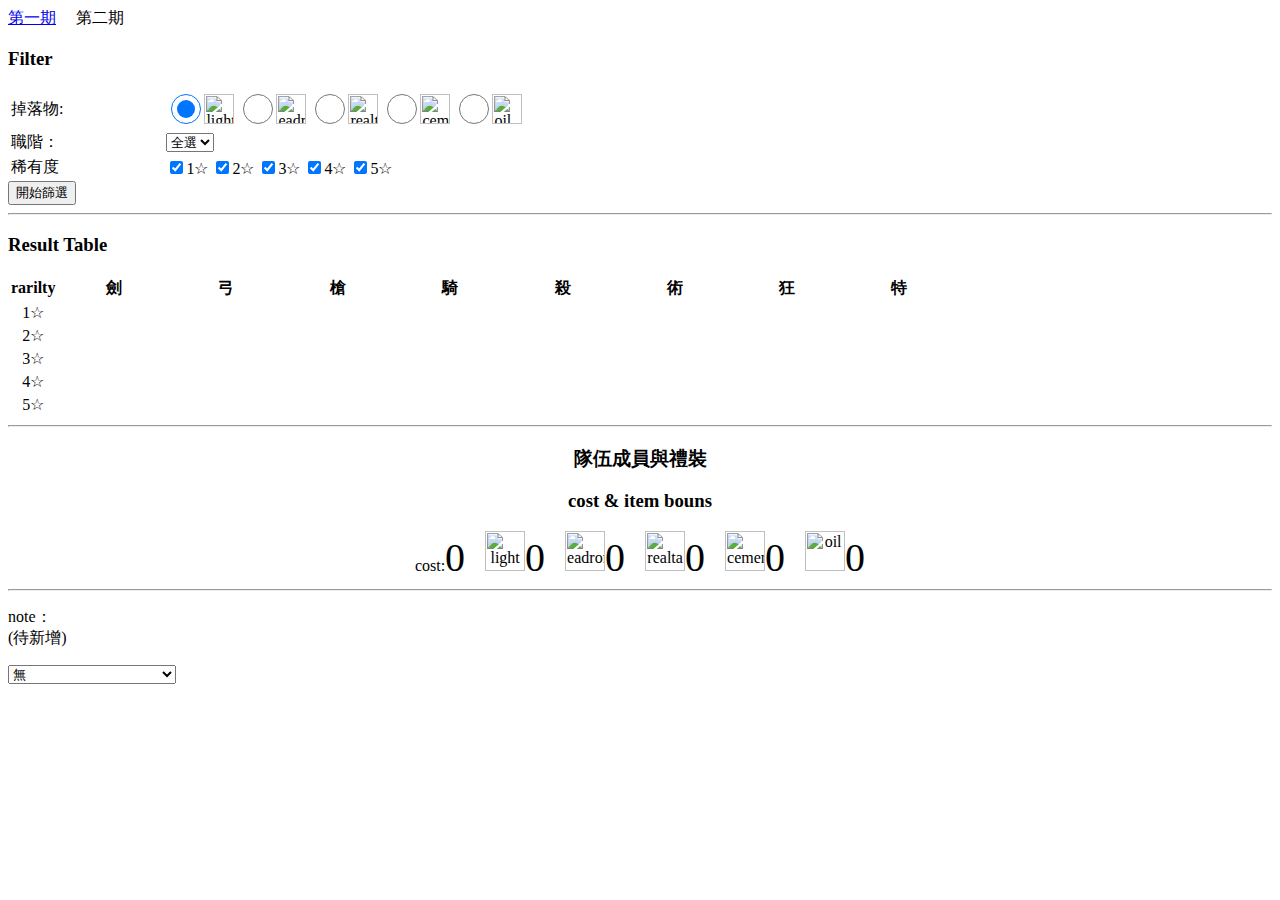
==== summer_2.html @ fd717be2 "Add files via upload" ====
﻿<html>
<head>
<script type="text/javascript" src="javascripts/jquery-3.1.0.min.js"></script>
<script type="text/javascript" src="javascripts/servantData_2.js"></script>
<script type="text/javascript" src="javascripts/pageController_2.js"></script>
<link href="stylesheets/wtf.css" rel="stylesheet" type="text/css" />
</head>
<body>
	<a href="https://silentgrass.github.io/FGO_SUMMER/summer_1.html">第一期</a>
	　第二期
<div class="warpper">
<div class="bg"></div>
<h3>Filter</h3>
<div class="controllerDiv">
<table id="controlPanel" class="panel">
  <tr>
     <td style="width:30%;text-align: left;">掉落物:</td>
     <td style="width:70%;test-align: right;">
        <!--<select id="itemSelector">
          <option value="light">イシュカ合金</option>
          <option value="eadrom">エードラム合金</option>
          <option value="realta">レアルタ合金</option>          
          <option value="oil">油</option>
          <option value="cement">水泥</option>
        </select>
		-->
		 <input type="radio" name="itemSelector" value="light" style="WIDTH: 30px; HEIGHT: 30px" checked="true" /><img src="./images/light.png" alt="light" height="30" width="30">
         <input type="radio" name="itemSelector" value="eadrom" style="WIDTH: 30px; HEIGHT: 30px" /><img src="./images/eadrom.png" alt="eadrom" height="30" width="30">
         <input type="radio" name="itemSelector" value="realta" style="WIDTH: 30px; HEIGHT: 30px" /><img src="./images/realta.png" alt="realta" height="30" width="30">
         <input type="radio" name="itemSelector" value="cement" style="WIDTH: 30px; HEIGHT: 30px" /><img src="./images/cement.png" alt="cement" height="30" width="30">
         <input type="radio" name="itemSelector" value="oil" style="WIDTH: 30px; HEIGHT: 30px" /><img src="./images/oil.png" alt="oil" height="30" width="30">
     </td>
  </tr>
  <tr> 
     <td class="width:30%;text-align: left;">職階：</td>
     <td style="width:70%;test-align: right;">
        <select id="classSelector">
          <option value="all">全選</option>
          <option value="saber">劍</option>
          <option value="archer">弓</option>
          <option value="lancer">槍</option>
          <option value="rider">騎</option>
          <option value="assassin">殺</option>
          <option value="caster">術</option>
          <option value="berserker">狂</option>
          <option value="ex">特</option>
        </select>
     </td>
  </tr>
  <tr>
     <td class="width:30%;text-align: left;">稀有度</td>
     <td style="width:70%;test-align: right;">
       <input type="checkBox" name="rarity" value="1" checked="checked"/>1☆
       <input type="checkBox" name="rarity" value="2" checked="checked"/>2☆
       <input type="checkBox" name="rarity" value="3" checked="checked"/>3☆
       <input type="checkBox" name="rarity" value="4" checked="checked"/>4☆
       <input type="checkBox" name="rarity" value="5" checked="checked"/>5☆
       <input type="hidden" id="rarityCheck" value="12345" />
     </td>
  </tr>
</table>
<input type="button" value="開始篩選" onclick="filterRun();" style="z-index:2;"/>
</div>
<hr/>
<div id="resultDiv">
<h3>Result Table</h3>
<table class="resultTable"><thead>
<th>rarilty</th>
<th>劍</th>
<th>弓</th>
<th>槍</th>
<th>騎</th>
<th>殺</th>
<th>術</th>
<th>狂</th>
<th>特</th>
</thead>
<tbody>
<tr class="1">
  <td style="text-align:center; width:5%">1☆</td>
  <td class="saber"></td>
  <td class="archer"></td>
  <td class="lancer"></td>
  <td class="rider"></td>
  <td class="assassin"></td>
  <td class="caster"></td>
  <td class="berserker"></td>
  <td class="ex"></td>
</tr>
<tr class="2">
  <td style="text-align:center; width:5%">2☆</td>
  <td class="saber"></td>
  <td class="archer"></td>
  <td class="lancer"></td>
  <td class="rider"></td>
  <td class="assassin"></td>
  <td class="caster"></td>
  <td class="berserker"></td>
  <td class="ex"></td>
</tr>
<tr class="3">
  <td style="text-align:center; width:5%">3☆</td>
  <td class="saber"></td>
  <td class="archer"></td>
  <td class="lancer"></td>
  <td class="rider"></td>
  <td class="assassin"></td>
  <td class="caster"></td>
  <td class="berserker"></td>
  <td class="ex"></td>
</tr>
<tr class="4">
  <td style="text-align:center; width:5%">4☆</td>
  <td class="saber"></td>
  <td class="archer"></td>
  <td class="lancer"></td>
  <td class="rider"></td>
  <td class="assassin"></td>
  <td class="caster"></td>
  <td class="berserker"></td>
  <td class="ex"></td>
</tr>
<tr class="5">
  <td style="text-align:center; width:5%">5☆</td>
  <td class="saber"></td>
  <td class="archer"></td>
  <td class="lancer"></td>
  <td class="rider"></td>
  <td class="assassin"></td>
  <td class="caster"></td>
  <td class="berserker"></td>
  <td class="ex"></td>
</tr>
</tbody>
</table>
</div>
<hr/>

<div id="partyDiv" style="text-align: center">
<h3>隊伍成員與禮裝</h3>
	<ul id="partyList">
	</ul>
	<h3>cost & item bouns</h3>
		<!--cost:<span id="cost" style="font-size:1cm">0</span>
		イシュカ合金:<span id="light" style="font-size:1cm">0</span>
		エードラム合金:<span id="eadrom" style="font-size:1cm">0</span>
		レアルタ合金:<span id="realta" style="font-size:1cm">0</span>
		水泥:<span id="cement" style="font-size:1cm">0</span>
		油:<span id="oil" style="font-size:1cm">0</span>
		-->
		cost:<span id="cost" style="font-size:40px">0</span>　		
		<img src="./images/light.png" alt="light" height="40" width="40"><span id="light" style="font-size:40px">0</span>　
		<img src="./images/eadrom.png" alt="eadrom" height="40" width="40"><span id="eadrom" style="font-size:40px">0</span>　
		<img src="./images/realta.png" alt="realta" height="40" width="40"><span id="realta" style="font-size:40px">0</span>　
		<img src="./images/cement.png" alt="cement" height="40" width="40"><span id="cement" style="font-size:40px">0</span>　
		<img src="./images/oil.png" alt="oil" height="40" width="40"><span id="oil" style="font-size:40px">0</span>　
</div>
<hr/>
<div>
<p>note：<br/>
(待新增)

</p>
</div>
</div>
	<select id="craftSelector" class="hidden craft">
		<option value="0" selected="selected" item="N/A">無</option>
		<option value='12' item='light'>船長(イシュカ合金)</option>
		<option value='9' item='eadrom'>阿塔(エードラム合金)</option>
		<option value='5' item='realta'>布迪卡(レアルタ合金)</option>
		<option value='12' item='light'>5-1騎士團(イシュカ合金)</option>
		<option value='9' item='eadrom'>電電(エードラム合金)</option>
		<option value='5' item='realta'>霍恩海姆(レアルタ合金)</option>
		<option value='12' item='cementoil'>南丁格爾(水泥+油)</option>
		<option value="12" item="N/A">其他5☆</option>
		<option value="9" item="N/A">其他4☆</option>
		<option value="5" item="N/A">其他3☆</option>
	</select>
</body>
<script type="text/javascript">
var servantData = new Array();
var partyCost = 0;
initServantData();
initPage();

</script>
</html>
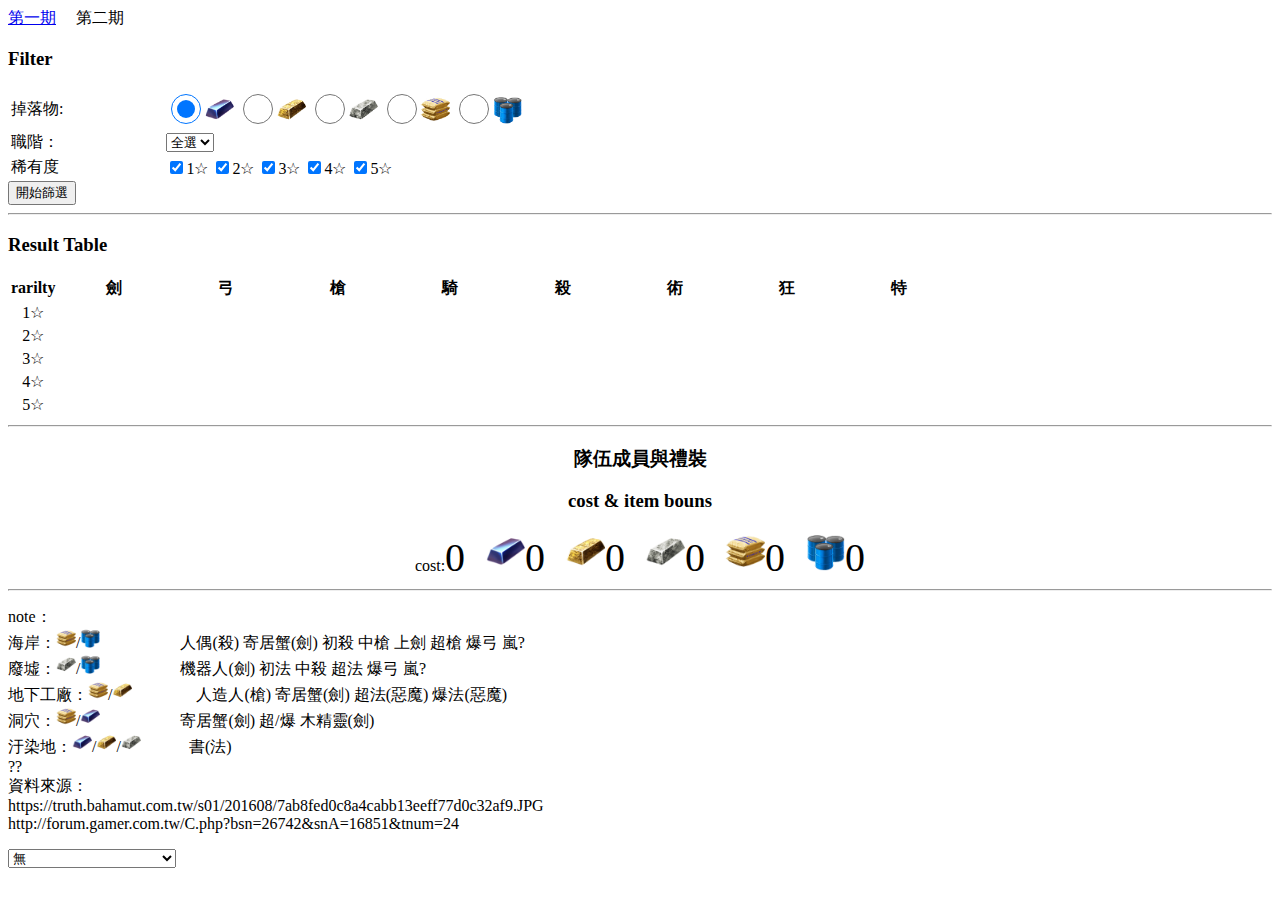
==== commit b1debf25: "Update summer_2.html" ====
--- a/summer_2.html
+++ b/summer_2.html
@@ -157,9 +157,16 @@
 </div>
 <hr/>
 <div>
-<p>note：<br/>
-(待新增)
-
+<p>note：<br/> 
+海岸：<img src="./images/cement.png" alt="cement" height="20" width="20">/<img src="./images/oil.png" alt="oil" height="20" width="20">　　　　　人偶(殺) 寄居蟹(劍) 初殺 中槍 上劍 超槍 爆弓 嵐? <br />
+廢墟：<img src="./images/realta.png" alt="realta" height="20" width="20">/<img src="./images/oil.png" alt="oil" height="20" width="20">　　　　　機器人(劍) 初法 中殺 超法 爆弓 嵐? <br />
+地下工廠：<img src="./images/cement.png" alt="cement" height="20" width="20">/<img src="./images/eadrom.png" alt="eadrom" height="20" width="20">　　　　人造人(槍) 寄居蟹(劍) 超法(惡魔) 爆法(惡魔) <br />
+洞穴：<img src="./images/cement.png" alt="cement" height="20" width="20">/<img src="./images/light.png" alt="light" height="20" width="20">　　　　　寄居蟹(劍) 超/爆 木精靈(劍) <br />
+汙染地：<img src="./images/light.png" alt="light" height="20" width="20">/<img src="./images/eadrom.png" alt="eadrom" height="20" width="20">/<img src="./images/realta.png" alt="realta" height="20" width="20">　　　書(法) <br />
+??<br />
+資料來源： <br />
+https://truth.bahamut.com.tw/s01/201608/7ab8fed0c8a4cabb13eeff77d0c32af9.JPG <br />
+http://forum.gamer.com.tw/C.php?bsn=26742&snA=16851&tnum=24 <br />
 </p>
 </div>
 </div>
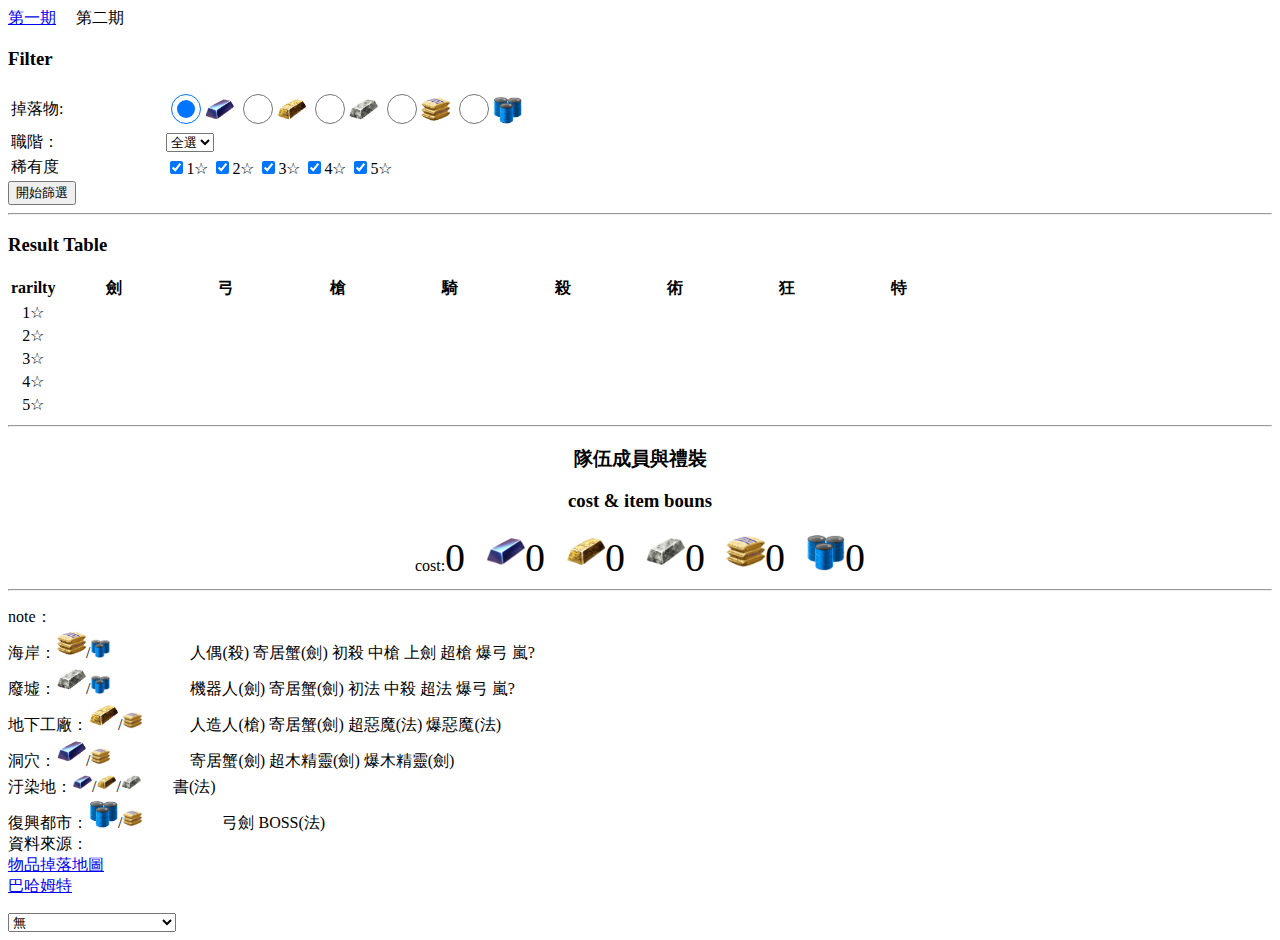
==== commit d206c5cc: "Update summer_2.html" ====
--- a/summer_2.html
+++ b/summer_2.html
@@ -158,15 +158,16 @@
 <hr/>
 <div>
 <p>note：<br/> 
-海岸：<img src="./images/cement.png" alt="cement" height="20" width="20">/<img src="./images/oil.png" alt="oil" height="20" width="20">　　　　　人偶(殺) 寄居蟹(劍) 初殺 中槍 上劍 超槍 爆弓 嵐? <br />
-廢墟：<img src="./images/realta.png" alt="realta" height="20" width="20">/<img src="./images/oil.png" alt="oil" height="20" width="20">　　　　　機器人(劍) 初法 中殺 超法 爆弓 嵐? <br />
-地下工廠：<img src="./images/cement.png" alt="cement" height="20" width="20">/<img src="./images/eadrom.png" alt="eadrom" height="20" width="20">　　　　人造人(槍) 寄居蟹(劍) 超法(惡魔) 爆法(惡魔) <br />
-洞穴：<img src="./images/cement.png" alt="cement" height="20" width="20">/<img src="./images/light.png" alt="light" height="20" width="20">　　　　　寄居蟹(劍) 超/爆 木精靈(劍) <br />
-汙染地：<img src="./images/light.png" alt="light" height="20" width="20">/<img src="./images/eadrom.png" alt="eadrom" height="20" width="20">/<img src="./images/realta.png" alt="realta" height="20" width="20">　　　書(法) <br />
-??<br />
+海岸：<img src="./images/cement.png" alt="cement" height="30" width="30">/<img src="./images/oil.png" alt="oil" height="20" width="20">　　　　　人偶(殺) 寄居蟹(劍) 初殺 中槍 上劍 超槍 爆弓 嵐? <br />
+廢墟：<img src="./images/realta.png" alt="realta" height="30" width="30">/<img src="./images/oil.png" alt="oil" height="20" width="20">　　　　　機器人(劍) 寄居蟹(劍) 初法 中殺 超法 爆弓 嵐? <br />
+地下工廠：<img src="./images/eadrom.png" alt="eadrom" height="30" width="30">/<img src="./images/cement.png" alt="cement" height="20" width="20">　　　人造人(槍) 寄居蟹(劍) 超惡魔(法) 爆惡魔(法) <br />
+洞穴：<img src="./images/light.png" alt="light" height="30" width="30">/<img src="./images/cement.png" alt="cement" height="20" width="20">　　　　　寄居蟹(劍) 超木精靈(劍) 爆木精靈(劍) <br />
+汙染地：<img src="./images/light.png" alt="light" height="20" width="20">/<img src="./images/eadrom.png" alt="eadrom" height="20" width="20">/<img src="./images/realta.png" alt="realta" height="20" width="20">　　書(法) <br />
+復興都市：<img src="./images/oil.png" alt="oil" height="30" width="30">/<img src="./images/cement.png" alt="cement" height="20" width="20">　　　　　弓劍 BOSS(法)<br />
+
 資料來源： <br />
-https://truth.bahamut.com.tw/s01/201608/7ab8fed0c8a4cabb13eeff77d0c32af9.JPG <br />
-http://forum.gamer.com.tw/C.php?bsn=26742&snA=16851&tnum=24 <br />
+<a href="https://truth.bahamut.com.tw/s01/201608/2100560ff3eaff07e26deec1e2651e8c.JPG">物品掉落地圖</a> <br />
+<a href="http://forum.gamer.com.tw/C.php?bsn=26742&snA=16851&tnum=24">巴哈姆特</a> <br />
 </p>
 </div>
 </div>
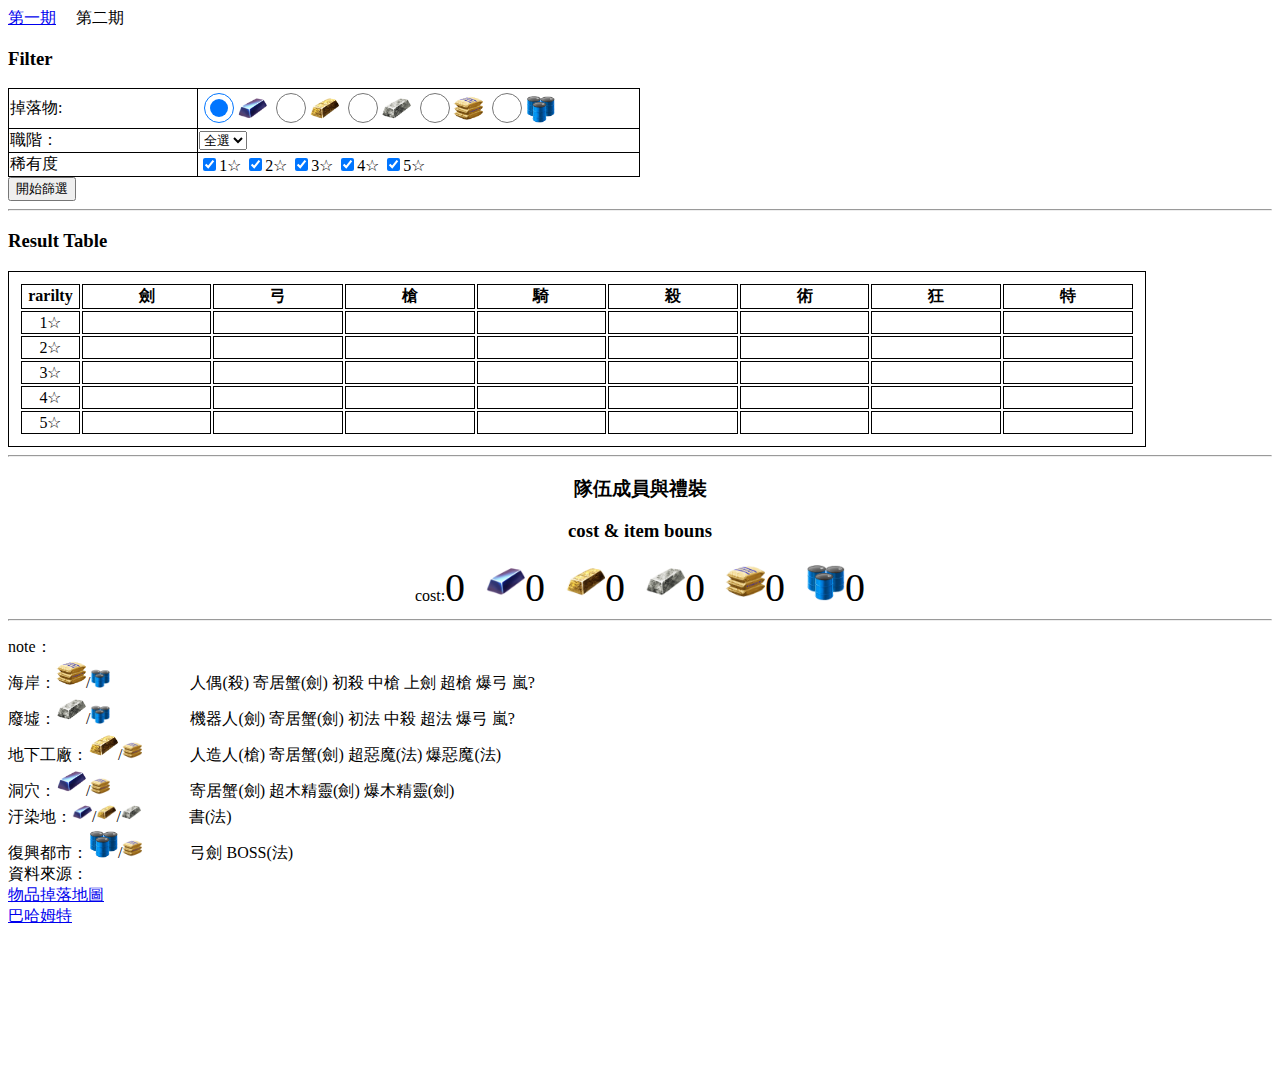
==== commit 65cf9edc: "Update summer_2.html" ====
--- a/summer_2.html
+++ b/summer_2.html
@@ -3,7 +3,7 @@
 <script type="text/javascript" src="javascripts/jquery-3.1.0.min.js"></script>
 <script type="text/javascript" src="javascripts/servantData_2.js"></script>
 <script type="text/javascript" src="javascripts/pageController_2.js"></script>
-<link href="stylesheets/wtf.css" rel="stylesheet" type="text/css" />
+<link href="stylesheets/map2.css" rel="stylesheet" type="text/css" />
 </head>
 <body>
 	<a href="https://silentgrass.github.io/FGO_SUMMER/summer_1.html">第一期</a>
@@ -162,8 +162,8 @@
 廢墟：<img src="./images/realta.png" alt="realta" height="30" width="30">/<img src="./images/oil.png" alt="oil" height="20" width="20">　　　　　機器人(劍) 寄居蟹(劍) 初法 中殺 超法 爆弓 嵐? <br />
 地下工廠：<img src="./images/eadrom.png" alt="eadrom" height="30" width="30">/<img src="./images/cement.png" alt="cement" height="20" width="20">　　　人造人(槍) 寄居蟹(劍) 超惡魔(法) 爆惡魔(法) <br />
 洞穴：<img src="./images/light.png" alt="light" height="30" width="30">/<img src="./images/cement.png" alt="cement" height="20" width="20">　　　　　寄居蟹(劍) 超木精靈(劍) 爆木精靈(劍) <br />
-汙染地：<img src="./images/light.png" alt="light" height="20" width="20">/<img src="./images/eadrom.png" alt="eadrom" height="20" width="20">/<img src="./images/realta.png" alt="realta" height="20" width="20">　　書(法) <br />
-復興都市：<img src="./images/oil.png" alt="oil" height="30" width="30">/<img src="./images/cement.png" alt="cement" height="20" width="20">　　　　　弓劍 BOSS(法)<br />
+汙染地：<img src="./images/light.png" alt="light" height="20" width="20">/<img src="./images/eadrom.png" alt="eadrom" height="20" width="20">/<img src="./images/realta.png" alt="realta" height="20" width="20">　　　書(法) <br />
+復興都市：<img src="./images/oil.png" alt="oil" height="30" width="30">/<img src="./images/cement.png" alt="cement" height="20" width="20">　　　弓劍 BOSS(法)<br />
 
 資料來源： <br />
 <a href="https://truth.bahamut.com.tw/s01/201608/2100560ff3eaff07e26deec1e2651e8c.JPG">物品掉落地圖</a> <br />
--- a/stylesheets/map2.css
+++ b/stylesheets/map2.css
@@ -0,0 +1,73 @@
+.warpper{
+  opsition : relative;
+}
+
+.bg {
+  height : 1024px;
+  width: 1280px;
+  position : absolute;
+  background : url(../images/drop_map.jpg) center top no-repeat ;
+  opacity : .2;
+  z-index : -1;
+}
+
+.controllerDiv{
+  z-index : 2;
+}
+
+.panel{
+  width: 50%;
+  border: 1px solid black;
+  border-collapse: collapse;
+  padding : 10px;
+  z-index : 2;
+}
+
+.resultTable{
+  width: 90%;
+  border: 1px solid black;
+  padding : 10px;
+}
+
+td, th{
+  border: 1px solid black; 
+}
+
+.saber{
+  width: 11%;
+  text-align:center;
+}
+
+.archer{
+  width: 11%;
+  text-align:center;
+}
+
+.lancer{
+  width: 11%;
+  text-align:center;
+}
+.rider{
+  width: 11%;
+  text-align:center;
+}
+.assassin{
+  width: 11%;
+  text-align:center;
+}
+.caster{
+  width: 11%;
+  text-align:center;
+}
+.berserker{
+  width: 11%;
+  text-align:center;
+}
+.ex{
+  width: 11%;
+  text-align:center;
+}
+
+.hidden{
+  display:none;
+}
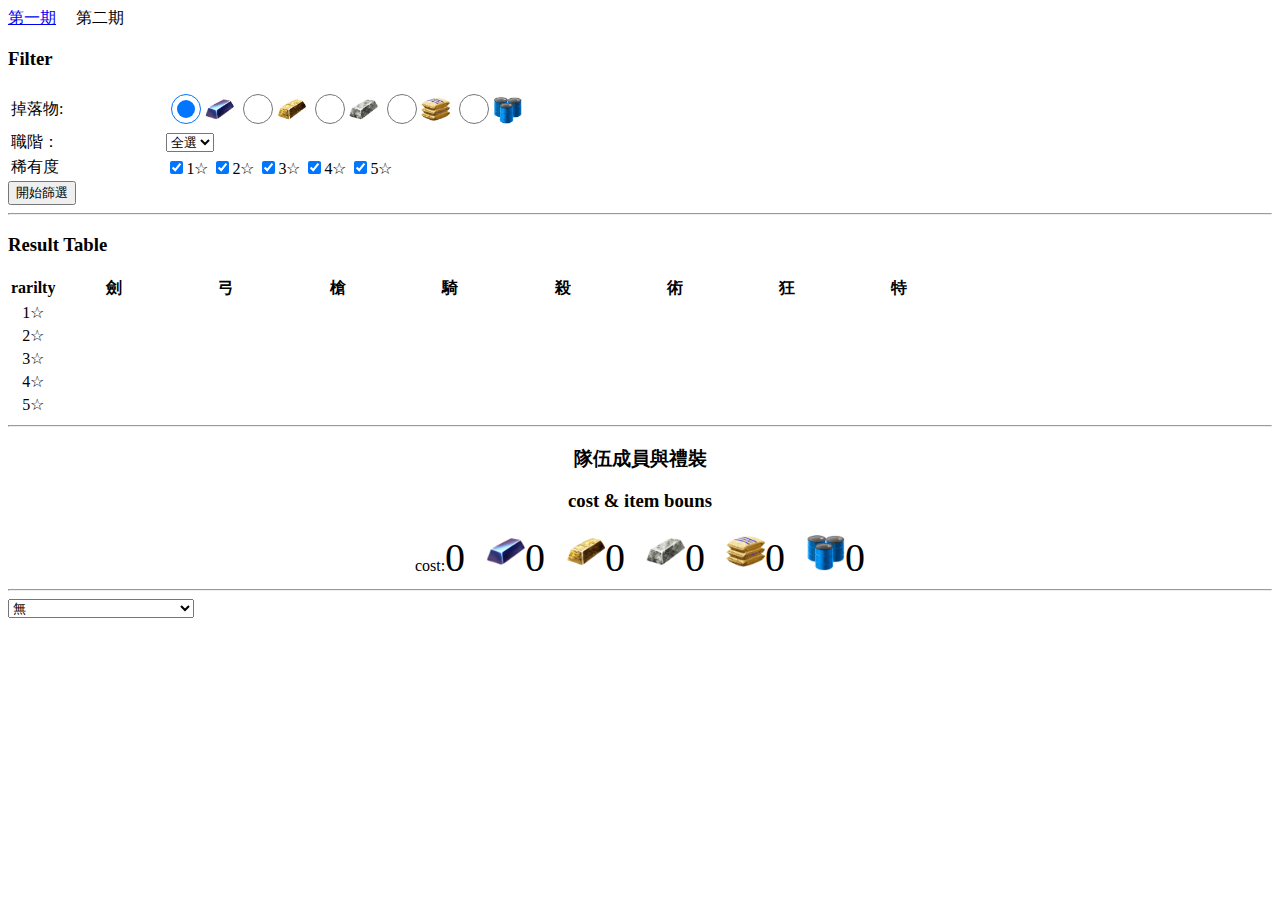
==== commit ff8adf3c: "Update summer_2.html" ====
--- a/summer_2.html
+++ b/summer_2.html
@@ -3,13 +3,13 @@
 <script type="text/javascript" src="javascripts/jquery-3.1.0.min.js"></script>
 <script type="text/javascript" src="javascripts/servantData_2.js"></script>
 <script type="text/javascript" src="javascripts/pageController_2.js"></script>
-<link href="stylesheets/map2.css" rel="stylesheet" type="text/css" />
+<link href="stylesheets/wtf.css" rel="stylesheet" type="text/css" />
 </head>
 <body>
 	<a href="https://silentgrass.github.io/FGO_SUMMER/summer_1.html">第一期</a>
 	　第二期
 <div class="warpper">
-<div class="bg"></div>
+
 <h3>Filter</h3>
 <div class="controllerDiv">
 <table id="controlPanel" class="panel">
@@ -157,29 +157,18 @@
 </div>
 <hr/>
 <div>
-<p>note：<br/> 
-海岸：<img src="./images/cement.png" alt="cement" height="30" width="30">/<img src="./images/oil.png" alt="oil" height="20" width="20">　　　　　人偶(殺) 寄居蟹(劍) 初殺 中槍 上劍 超槍 爆弓 嵐? <br />
-廢墟：<img src="./images/realta.png" alt="realta" height="30" width="30">/<img src="./images/oil.png" alt="oil" height="20" width="20">　　　　　機器人(劍) 寄居蟹(劍) 初法 中殺 超法 爆弓 嵐? <br />
-地下工廠：<img src="./images/eadrom.png" alt="eadrom" height="30" width="30">/<img src="./images/cement.png" alt="cement" height="20" width="20">　　　人造人(槍) 寄居蟹(劍) 超惡魔(法) 爆惡魔(法) <br />
-洞穴：<img src="./images/light.png" alt="light" height="30" width="30">/<img src="./images/cement.png" alt="cement" height="20" width="20">　　　　　寄居蟹(劍) 超木精靈(劍) 爆木精靈(劍) <br />
-汙染地：<img src="./images/light.png" alt="light" height="20" width="20">/<img src="./images/eadrom.png" alt="eadrom" height="20" width="20">/<img src="./images/realta.png" alt="realta" height="20" width="20">　　　書(法) <br />
-復興都市：<img src="./images/oil.png" alt="oil" height="30" width="30">/<img src="./images/cement.png" alt="cement" height="20" width="20">　　　弓劍 BOSS(法)<br />
 
-資料來源： <br />
-<a href="https://truth.bahamut.com.tw/s01/201608/2100560ff3eaff07e26deec1e2651e8c.JPG">物品掉落地圖</a> <br />
-<a href="http://forum.gamer.com.tw/C.php?bsn=26742&snA=16851&tnum=24">巴哈姆特</a> <br />
-</p>
 </div>
 </div>
 	<select id="craftSelector" class="hidden craft">
 		<option value="0" selected="selected" item="N/A">無</option>
-		<option value='12' item='light'>船長(イシュカ合金)</option>
-		<option value='9' item='eadrom'>阿塔(エードラム合金)</option>
-		<option value='5' item='realta'>布迪卡(レアルタ合金)</option>
-		<option value='12' item='light'>5-1騎士團(イシュカ合金)</option>
-		<option value='9' item='eadrom'>電電(エードラム合金)</option>
-		<option value='5' item='realta'>霍恩海姆(レアルタ合金)</option>
-		<option value='12' item='cementoil'>南丁格爾(水泥+油)</option>
+		<option value='12' item='light'>海盜‧盛宴(水合金)</option>
+		<option value='9' item='eadrom'>暮光‧回憶(光合金)</option>
+		<option value='5' item='realta'>閃耀‧女神(現實合金)</option>
+		<option value='12' item='light'>海軍‧騎士(水合金)</option>
+		<option value='9' item='eadrom'>肉食之戰(光合金)</option>
+		<option value='5' item='realta'>虛影的塵風刨冰(現實合金)</option>
+		<option value='12' item='cementoil'>伽勒底‧生命拯救者(水泥+油)</option>
 		<option value="12" item="N/A">其他5☆</option>
 		<option value="9" item="N/A">其他4☆</option>
 		<option value="5" item="N/A">其他3☆</option>
